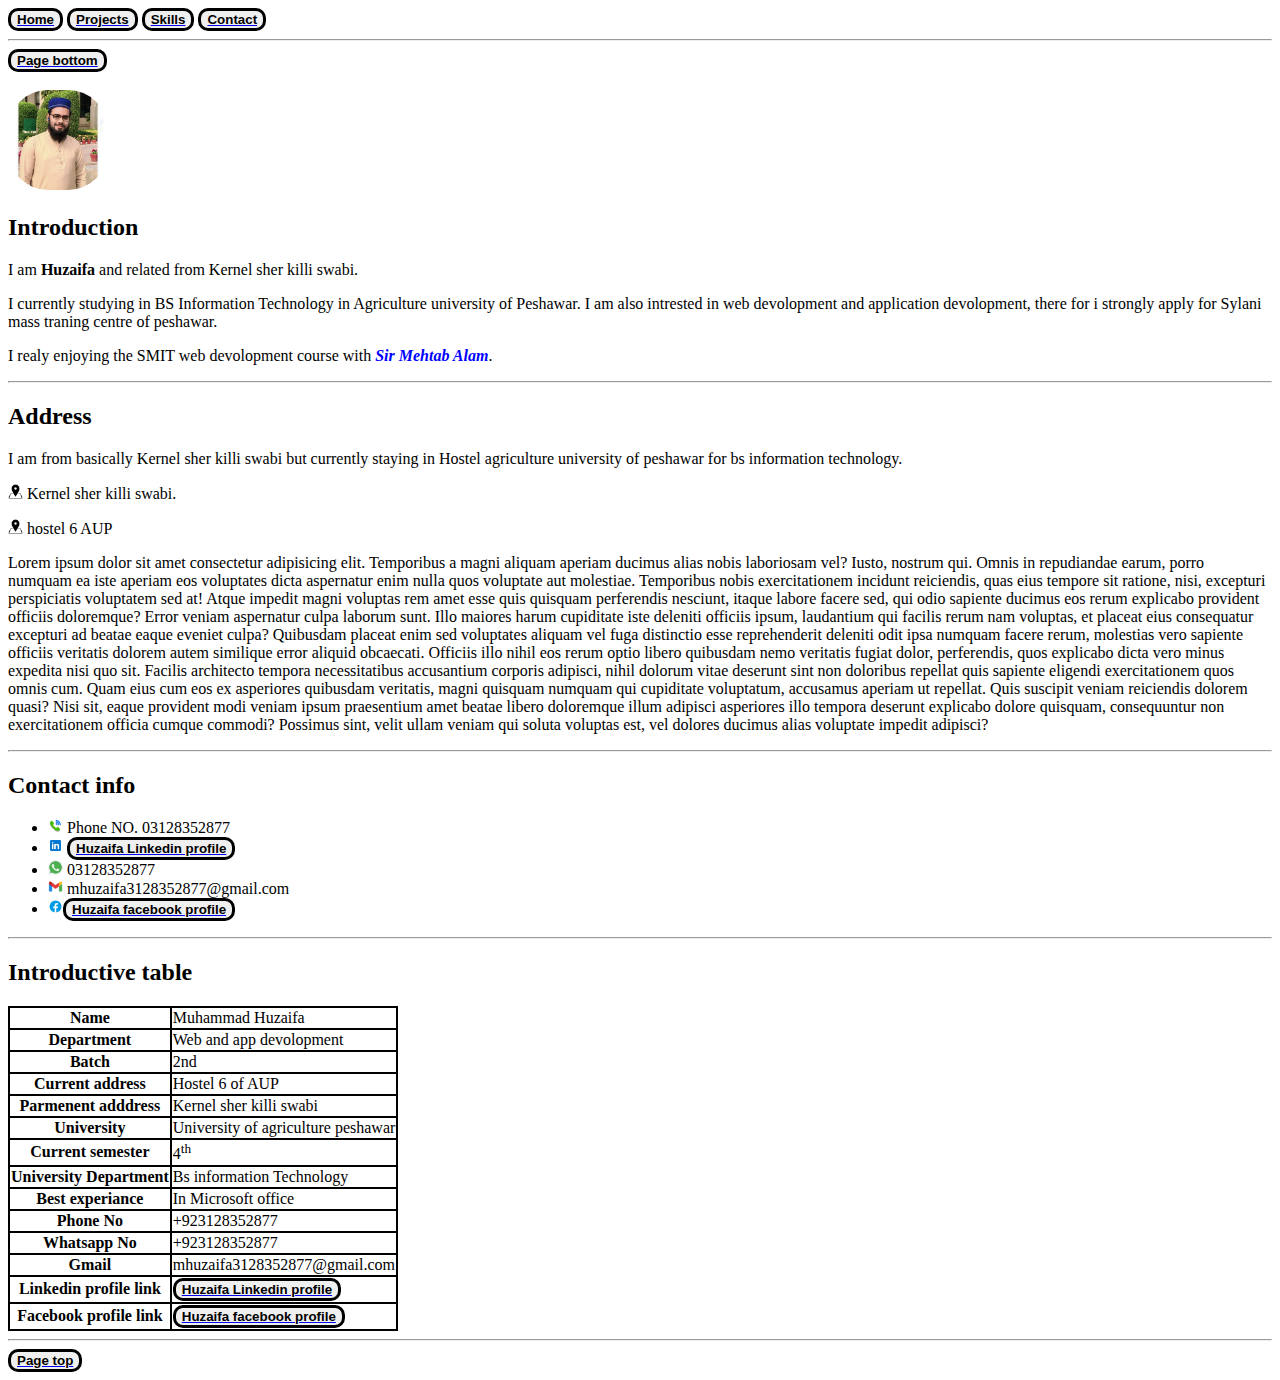
==== index.html @ 42ac5e09 "out the home file from folder and get deploy" ====
<!DOCTYPE html>
<html lang="en">

<head>
        <meta charset="UTF-8">
        <meta name="viewport" content="width=device-width, initial-scale=1.0">
        <title>Home page</title>

        <style>
                button {
                        border: 3px solid black;
                        border-radius: 10px;
                }

                .button-font {
                        color: black;
                        font-weight: 600;
                }

                table,
                tr,
                td,
                th {

                        border: 2px solid black;
                        border-collapse: collapse;
                }
        </style>
</head>

<body>

        <button id="page-top"><a href="./index.html"> <b class="button-font">Home</b> </a></button>
        <button><a href="../../2-Project/html/index.html"> <b class="button-font">Projects</b> </a></button>
        <button><a href="../../3-Skills/html/index.html"> <b class="button-font">Skills</b> </a></button>
        <button><a href="../../4-Contact/html/index.html"> <b class="button-font">Contact</b> </a></button>

        <hr>
        <button>
                <a href="#page-bottom"><b class="button-font">Page bottom</b></a>
        </button>

        <br><br>

        <img src="./1-Home/images/hspic.jpg" alt="huzaifa pic" width="100" height="100" style="border-radius: 40px;">

        <h2>Introduction</h2>
        <p>I am <b>Huzaifa</b> and related from Kernel sher killi swabi. 
                <p>I currently studying in BS Information
                        Technology in Agriculture university of Peshawar. I am also intrested in web devolopment and application
                        devolopment, there for i strongly apply for Sylani mass traning centre of peshawar.</p> I realy enjoying the
                SMIT web devolopment course with <b><i style="color: blue;">Sir Mehtab Alam</i></b>.</p>
        <hr>

        <h2>Address</h2>
        <p>I am from basically Kernel sher killi swabi but currently staying in Hostel agriculture university of
                peshawar for bs information technology.</p>
        <p> <img src="[data-uri]"
                        width="15"> Kernel sher killi swabi.</p>
        <p> <img src="[data-uri]"
                        width="15"> hostel 6 AUP</p>

        <p>Lorem ipsum dolor sit amet consectetur adipisicing elit. Temporibus a magni aliquam aperiam ducimus alias
                nobis laboriosam vel? Iusto, nostrum qui. Omnis in repudiandae earum, porro numquam ea iste aperiam eos
                voluptates dicta aspernatur enim nulla quos voluptate aut molestiae. Temporibus nobis exercitationem
                incidunt reiciendis, quas eius tempore sit ratione, nisi, excepturi perspiciatis voluptatem sed at!
                Atque impedit magni voluptas rem amet esse quis quisquam perferendis nesciunt, itaque labore facere sed,
                qui odio sapiente ducimus eos rerum explicabo provident officiis doloremque? Error veniam aspernatur
                culpa laborum sunt. Illo maiores harum cupiditate iste deleniti officiis ipsum, laudantium qui facilis
                rerum nam voluptas, et placeat eius consequatur excepturi ad beatae eaque eveniet culpa? Quibusdam
                placeat enim sed voluptates aliquam vel fuga distinctio esse reprehenderit deleniti odit ipsa numquam
                facere rerum, molestias vero sapiente officiis veritatis dolorem autem similique error aliquid
                obcaecati. Officiis illo nihil eos rerum optio libero quibusdam nemo veritatis fugiat dolor,
                perferendis, quos explicabo dicta vero minus expedita nisi quo sit. Facilis architecto tempora
                necessitatibus accusantium corporis adipisci, nihil dolorum vitae deserunt sint non doloribus repellat
                quis sapiente eligendi exercitationem quos omnis cum. Quam eius cum eos ex asperiores quibusdam
                veritatis, magni quisquam numquam qui cupiditate voluptatum, accusamus aperiam ut repellat. Quis
                suscipit veniam reiciendis dolorem quasi? Nisi sit, eaque provident modi veniam ipsum praesentium amet
                beatae libero doloremque illum adipisci asperiores illo tempora deserunt explicabo dolore quisquam,
                consequuntur non exercitationem officia cumque commodi? Possimus sint, velit ullam veniam qui soluta
                voluptas est, vel dolores ducimus alias voluptate impedit adipisci?</p>
        <hr>
        <h2>Contact info</h2>
        <ul>
                <li> <img src="[data-uri]"
                                width="15"> Phone NO. 03128352877</li>
                <li><img src="[data-uri]"
                                width="15">
                        <button><a href="https://www.linkedin.com/in/muhammad-huzaifa-0b617125b/" target="_blank"><b
                                                class="button-font">Huzaifa Linkedin profile</b>
                                </a></button>

                <li> <img src="[data-uri]"
                                width="15"> 03128352877</li>
                <li> <img src="[data-uri]"
                                width="15"> mhuzaifa3128352877@gmail.com</li>
                <li><img src="[data-uri]"
                                width="15"><button><a
                                        href="https://www.facebook.com/profile.php?id=100051021398923&mibextid=ZbWKwL"
                                        target="_blank"><b class="button-font">Huzaifa
                                                facebook profile</b>
                                </a></button></li>
        </ul>
        <hr>
        <h2>Introductive table</h2>
        <table>
                <tr>
                        <th>Name</th>
                        <td>Muhammad Huzaifa</td>
                </tr>
                <tr>
                        <th>Department</th>
                        <td>Web and app devolopment</td>
                </tr>
                <tr>
                        <th>Batch</th>
                        <td>2nd</td>
                </tr>
                <tr>
                        <th>Current address</th>
                        <td>Hostel 6 of AUP</td>
                </tr>
                <tr>
                        <th>Parmenent adddress</th>
                        <td>Kernel sher killi swabi</td>
                </tr>
                <tr>
                        <th>University</th>
                        <td>University of agriculture peshawar</td>
                </tr>
                <tr>
                        <th>Current semester</th>
                        <td>4<sup>th</sup></td>
                </tr>
                <tr>
                        <th>University Department</th>
                        <td>Bs information Technology</td>
                </tr>
                <tr>
                        <th>Best experiance</th>
                        <td>In Microsoft office</td>
                </tr>
                <tr>
                        <th>Phone No</th>
                        <td>+923128352877</td>
                </tr>
                <tr>
                        <th>Whatsapp No</th>
                        <td>+923128352877</td>
                </tr>
                <tr>
                        <th>Gmail</th>
                        <td>mhuzaifa3128352877@gmail.com</td>
                </tr>
                
                <tr>
                        <th>Linkedin profile link</th>
                        <td><button><a href="https://www.linkedin.com/in/muhammad-huzaifa-0b617125b/" target="_blank"><b
                                                        class="button-font">Huzaifa Linkedin profile</b></td>
                <tr>
                        <th>Facebook profile link</th>
                        <td><button><a href="https://www.facebook.com/profile.php?id=100051021398923&mibextid=ZbWKwL"
                                                target="_blank"><b class="button-font">Huzaifa
                                                        facebook profile</b>
                                        </a></button></td>
                </tr>

        </table>

        <hr id="page-bottom">
        <button>
                <a href="#page-top"><b class="button-font">Page top</b></a>
        </button>

</body>

</html>
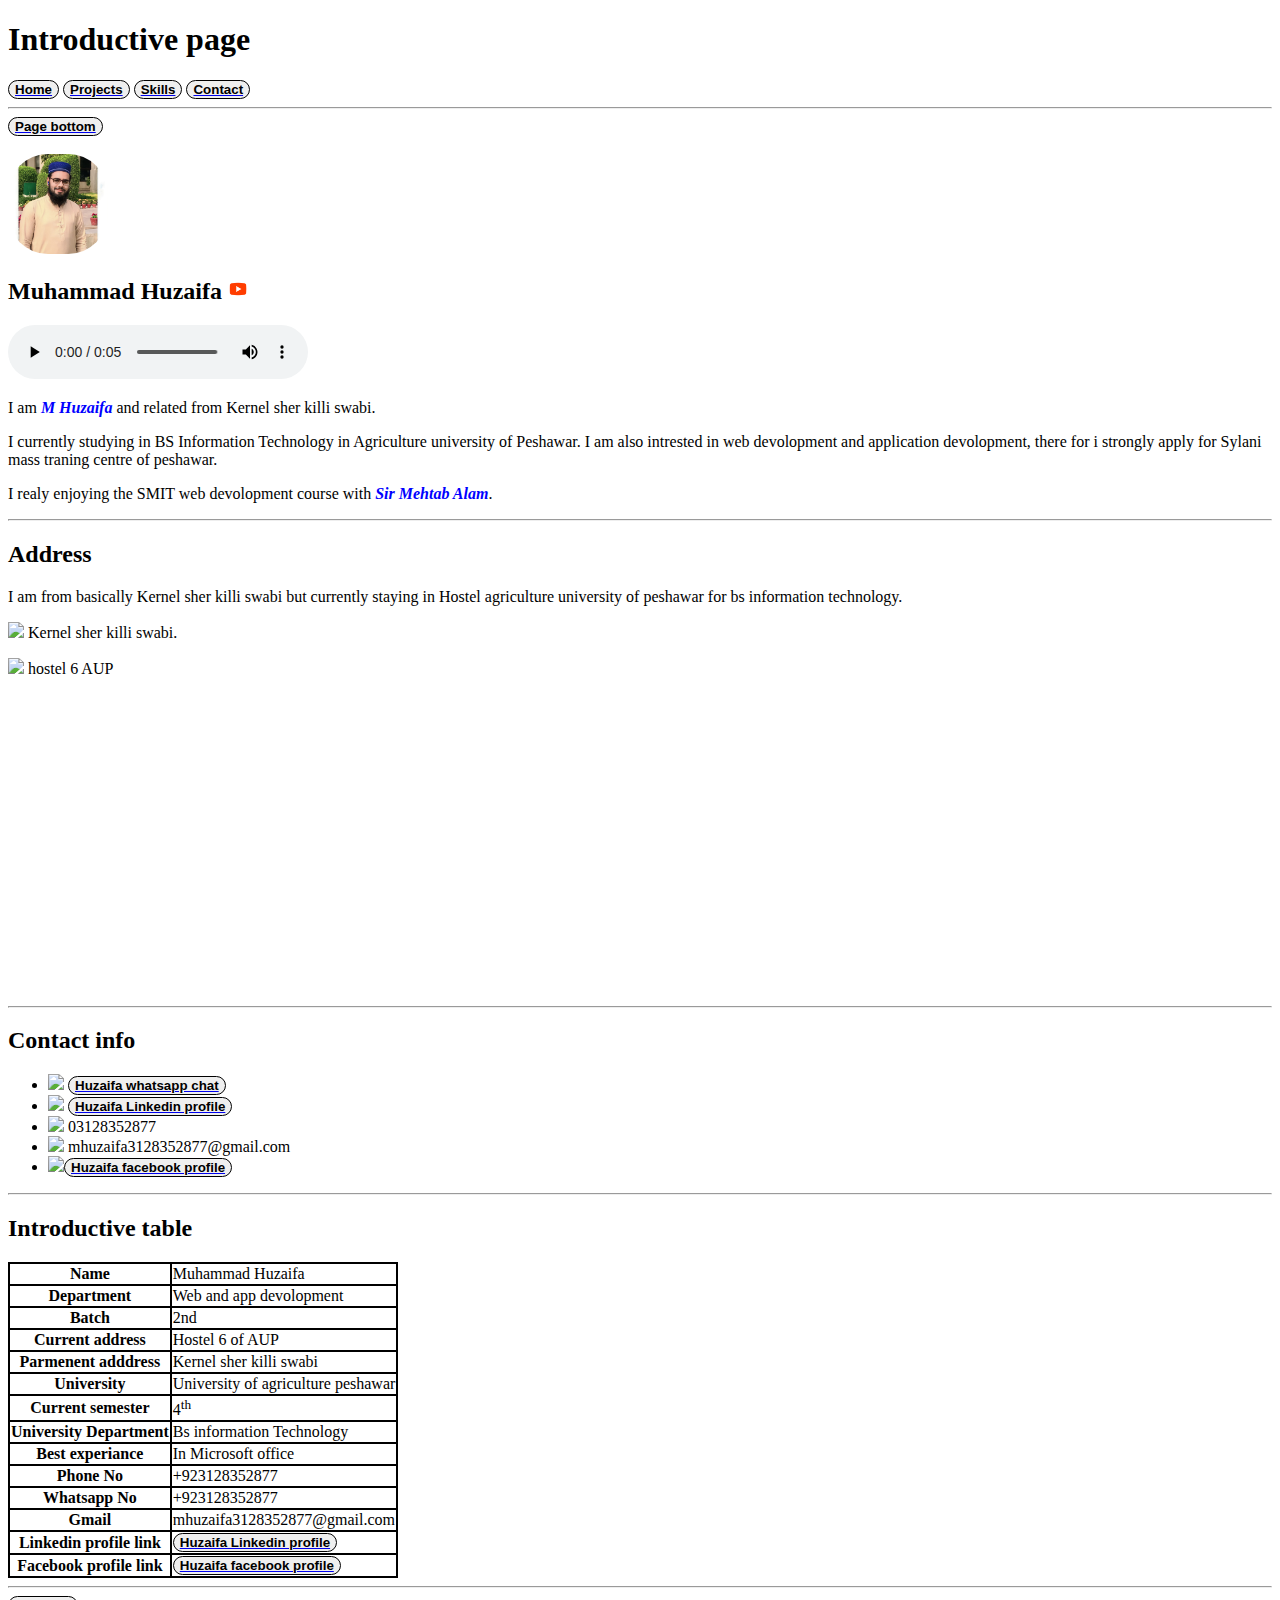
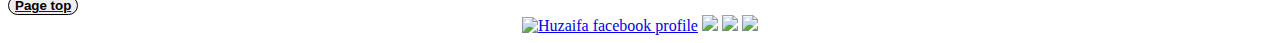
==== commit bb9d11c9: "add a portofolio vadeo to website and a voice of huzaifa" ====
--- a/index.html
+++ b/index.html
@@ -8,7 +8,7 @@
 
         <style>
                 button {
-                        border: 3px solid black;
+                        border: 1px solid black;
                         border-radius: 10px;
                 }
 
@@ -29,11 +29,17 @@
 </head>
 
 <body>
+        <header>
+                
+                <h1>Introductive page</h1>
+                <nav>
 
-        <button id="page-top"><a href="./index.html"> <b class="button-font">Home</b> </a></button>
-        <button><a href="../../2-Project/html/index.html"> <b class="button-font">Projects</b> </a></button>
-        <button><a href="../../3-Skills/html/index.html"> <b class="button-font">Skills</b> </a></button>
-        <button><a href="../../4-Contact/html/index.html"> <b class="button-font">Contact</b> </a></button>
+                        <button id="page-top"><a href="./index.html"> <b class="button-font">Home</b> </a></button>
+                        <button><a href="./project/index.html"> <b class="button-font">Projects</b> </a></button>
+                        <button><a href="./skills/index.html"> <b class="button-font">Skills</b> </a></button>
+                        <button><a href="./contact/index.html"> <b class="button-font">Contact</b> </a></button>
+                </nav>
+        </header>
 
         <hr>
         <button>
@@ -42,10 +48,13 @@
 
         <br><br>
 
-        <img src="./1-Home/images/hspic.jpg" alt="huzaifa pic" width="100" height="100" style="border-radius: 40px;">
+        <img src="./images/hspic.jpg" alt="huzaifa pic" width="100" height="100" style="border-radius: 40px;">
 
-        <h2>Introduction</h2>
-        <p>I am <b>Huzaifa</b> and related from Kernel sher killi swabi. 
+        <h2>Muhammad Huzaifa <a href="./project/index.html#portfolio-website-video"><img src="./icons/youtube-icons.png" width="20"></a></h2>
+        
+        <audio src="./Audio/Hi huzaifa.unknown" controls></audio>
+        <p>I am <b><i style="color: blue;">M Huzaifa</i></b> and related from Kernel sher killi swabi. 
+                
                 <p>I currently studying in BS Information
                         Technology in Agriculture university of Peshawar. I am also intrested in web devolopment and application
                         devolopment, there for i strongly apply for Sylani mass traning centre of peshawar.</p> I realy enjoying the
@@ -55,46 +64,28 @@
         <h2>Address</h2>
         <p>I am from basically Kernel sher killi swabi but currently staying in Hostel agriculture university of
                 peshawar for bs information technology.</p>
-        <p> <img src="[data-uri]"
+        <p> <img src="./icons/map-icon.png"
                         width="15"> Kernel sher killi swabi.</p>
-        <p> <img src="[data-uri]"
+        <p> <img src="./icons/map-icon.png"
                         width="15"> hostel 6 AUP</p>
-
-        <p>Lorem ipsum dolor sit amet consectetur adipisicing elit. Temporibus a magni aliquam aperiam ducimus alias
-                nobis laboriosam vel? Iusto, nostrum qui. Omnis in repudiandae earum, porro numquam ea iste aperiam eos
-                voluptates dicta aspernatur enim nulla quos voluptate aut molestiae. Temporibus nobis exercitationem
-                incidunt reiciendis, quas eius tempore sit ratione, nisi, excepturi perspiciatis voluptatem sed at!
-                Atque impedit magni voluptas rem amet esse quis quisquam perferendis nesciunt, itaque labore facere sed,
-                qui odio sapiente ducimus eos rerum explicabo provident officiis doloremque? Error veniam aspernatur
-                culpa laborum sunt. Illo maiores harum cupiditate iste deleniti officiis ipsum, laudantium qui facilis
-                rerum nam voluptas, et placeat eius consequatur excepturi ad beatae eaque eveniet culpa? Quibusdam
-                placeat enim sed voluptates aliquam vel fuga distinctio esse reprehenderit deleniti odit ipsa numquam
-                facere rerum, molestias vero sapiente officiis veritatis dolorem autem similique error aliquid
-                obcaecati. Officiis illo nihil eos rerum optio libero quibusdam nemo veritatis fugiat dolor,
-                perferendis, quos explicabo dicta vero minus expedita nisi quo sit. Facilis architecto tempora
-                necessitatibus accusantium corporis adipisci, nihil dolorum vitae deserunt sint non doloribus repellat
-                quis sapiente eligendi exercitationem quos omnis cum. Quam eius cum eos ex asperiores quibusdam
-                veritatis, magni quisquam numquam qui cupiditate voluptatum, accusamus aperiam ut repellat. Quis
-                suscipit veniam reiciendis dolorem quasi? Nisi sit, eaque provident modi veniam ipsum praesentium amet
-                beatae libero doloremque illum adipisci asperiores illo tempora deserunt explicabo dolore quisquam,
-                consequuntur non exercitationem officia cumque commodi? Possimus sint, velit ullam veniam qui soluta
-                voluptas est, vel dolores ducimus alias voluptate impedit adipisci?</p>
+                        <iframe src="https://www.google.com/maps/embed?pb=!1m18!1m12!1m3!1d13227.633696412275!2d71.47268146276473!3d34.02056150940599!2m3!1f0!2f0!3f0!3m2!1i1024!2i768!4f13.1!3m3!1m2!1s0x38d916cdc967f91d%3A0xeceac377bd7cfbc1!2sThe%20University%20of%20Agriculture!5e0!3m2!1sen!2s!4v1710168506270!5m2!1sen!2s" width="550" height="300" style="border:0;" allowfullscreen="" loading="lazy" referrerpolicy="no-referrer-when-downgrade"></iframe>
         <hr>
         <h2>Contact info</h2>
         <ul>
-                <li> <img src="[data-uri]"
-                                width="15"> Phone NO. 03128352877</li>
-                <li><img src="[data-uri]"
+                <li> <img src=".//icons/whatsapp-icon.png"
+                                width="15"> <button><a href="https://wa.me/923128352877
+                                        "><b class="button-font">Huzaifa whatsapp chat</b></a></button></li>
+                <li><img src="./icons/linkedin-icon.png"
                                 width="15">
                         <button><a href="https://www.linkedin.com/in/muhammad-huzaifa-0b617125b/" target="_blank"><b
                                                 class="button-font">Huzaifa Linkedin profile</b>
                                 </a></button>
 
-                <li> <img src="[data-uri]"
+                <li> <img src="./icons/phone-call-icon.png"
                                 width="15"> 03128352877</li>
-                <li> <img src="[data-uri]"
+                <li> <img src="./icons/gmail-icon.png"
                                 width="15"> mhuzaifa3128352877@gmail.com</li>
-                <li><img src="[data-uri]"
+                <li><img src="./icons/facebook-icon.png"
                                 width="15"><button><a
                                         href="https://www.facebook.com/profile.php?id=100051021398923&mibextid=ZbWKwL"
                                         target="_blank"><b class="button-font">Huzaifa
@@ -171,7 +162,25 @@
         <button>
                 <a href="#page-top"><b class="button-font">Page top</b></a>
         </button>
+        <footer>
+                <center>
+                       <span><a href="https://www.facebook.com/profile.php?id=100051021398923&mibextid=ZbWKwL" target="_blank"><img src="./icons/facebook-icon.png" width="40" alt="Huzaifa facebook profile"></a>
+                       </span>
 
+                </span>
+                                <a href="mailto:mhuzaifa3128352877@gmail.com" target="_blank"><img src="./icons/gmail-icon.png" width="40" ></a>
+                       </span>
+                </span>
+                        <a href="https://www.linkedin.com/in/muhammad-huzaifa-0b617125b/" target="_blank"><img src="./icons/linkedin-icon.png" width="
+                                40" ></a>
+                       </span>
+                
+                <span>      <a href="https://wa.me/923128352877
+                        " target="_blank"><img src="./icons/whatsapp-icon.png" width="40" ></a>
+                       
+      </span>                          
+                </center>
+        </footer>
 </body>
 
 </html>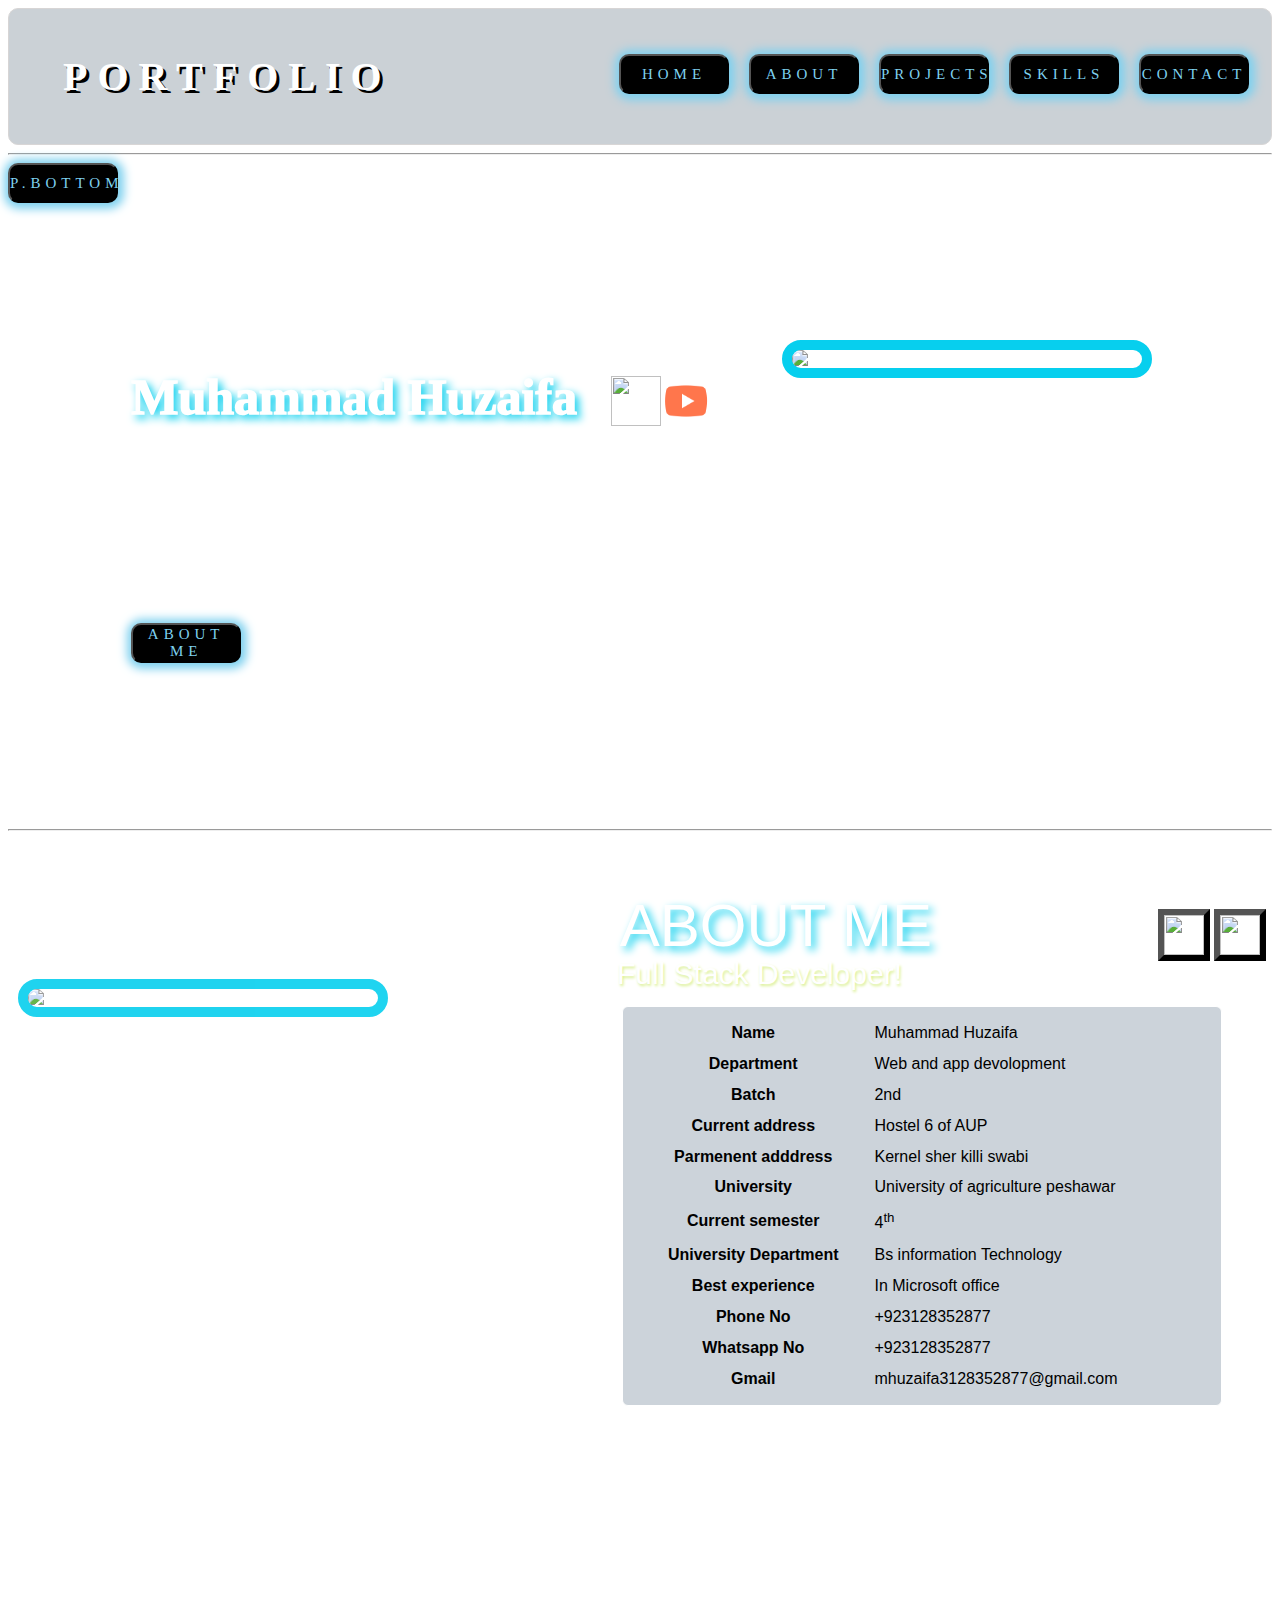
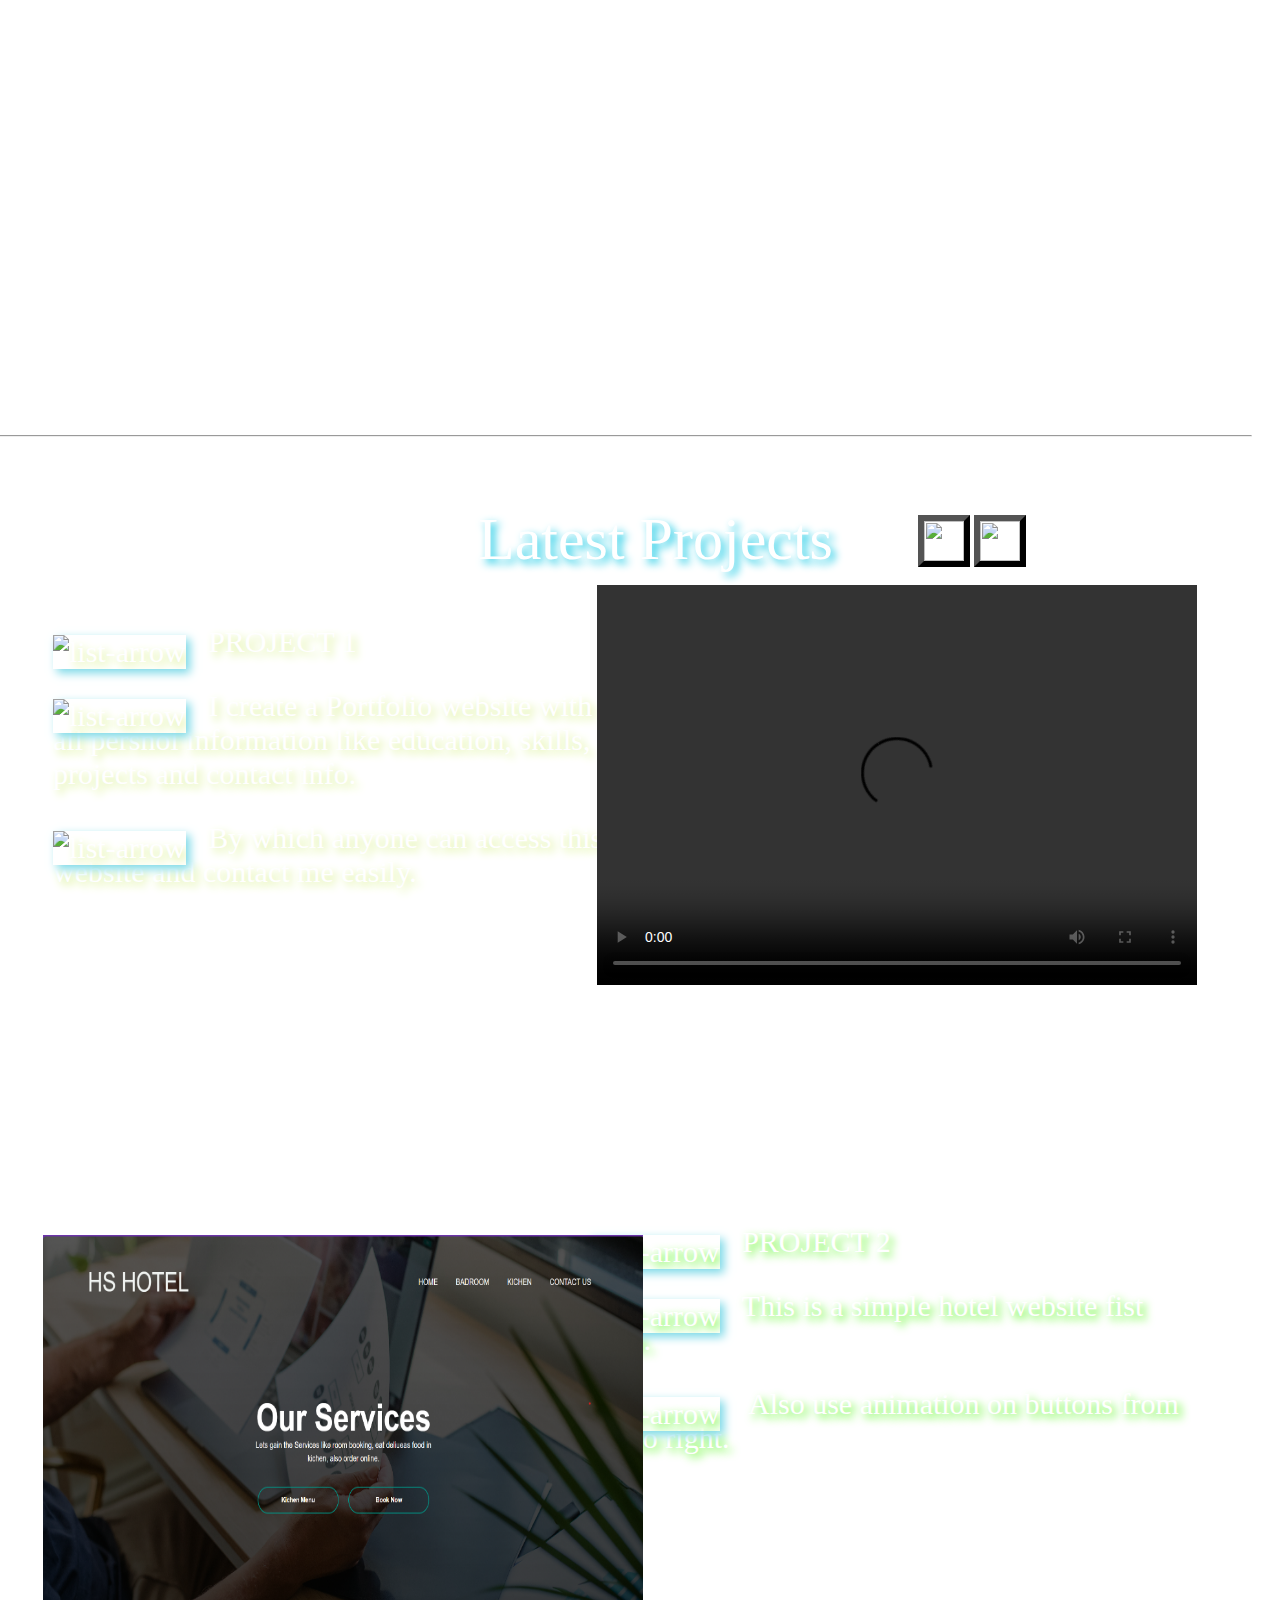
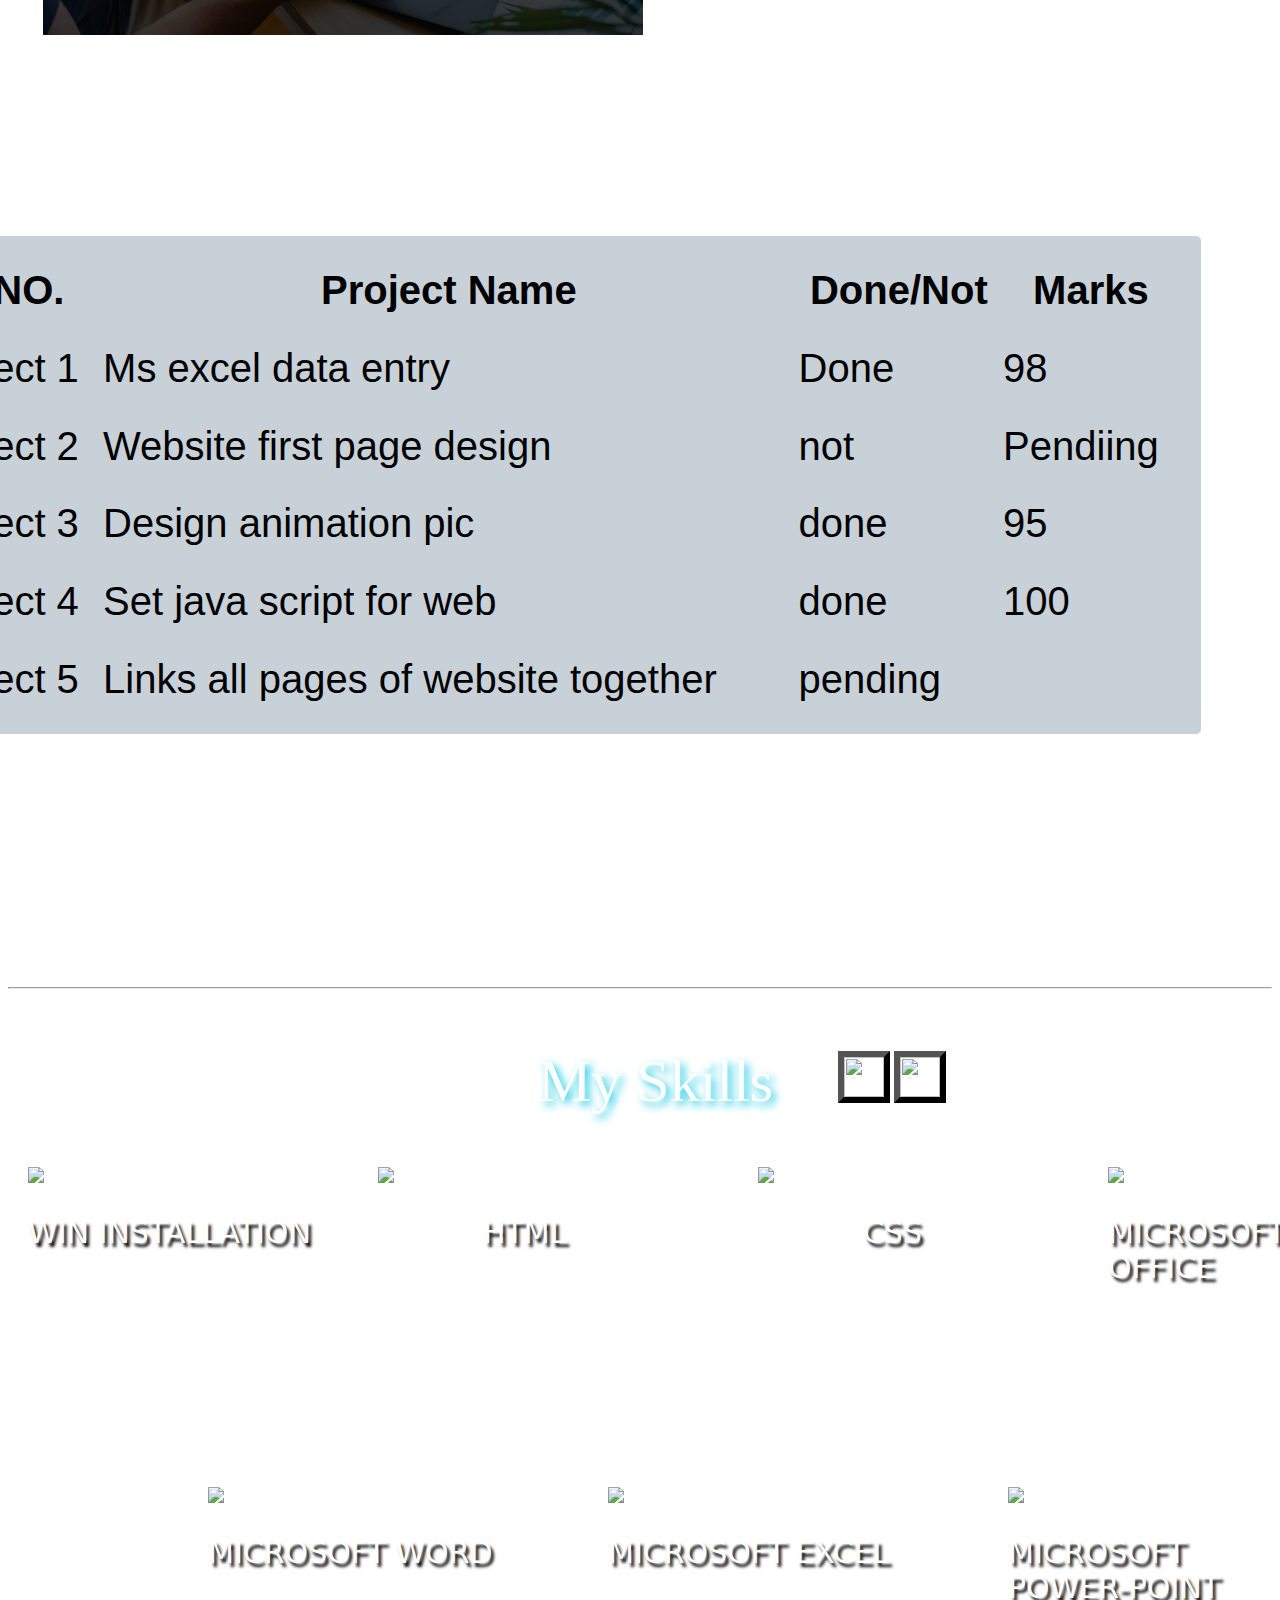
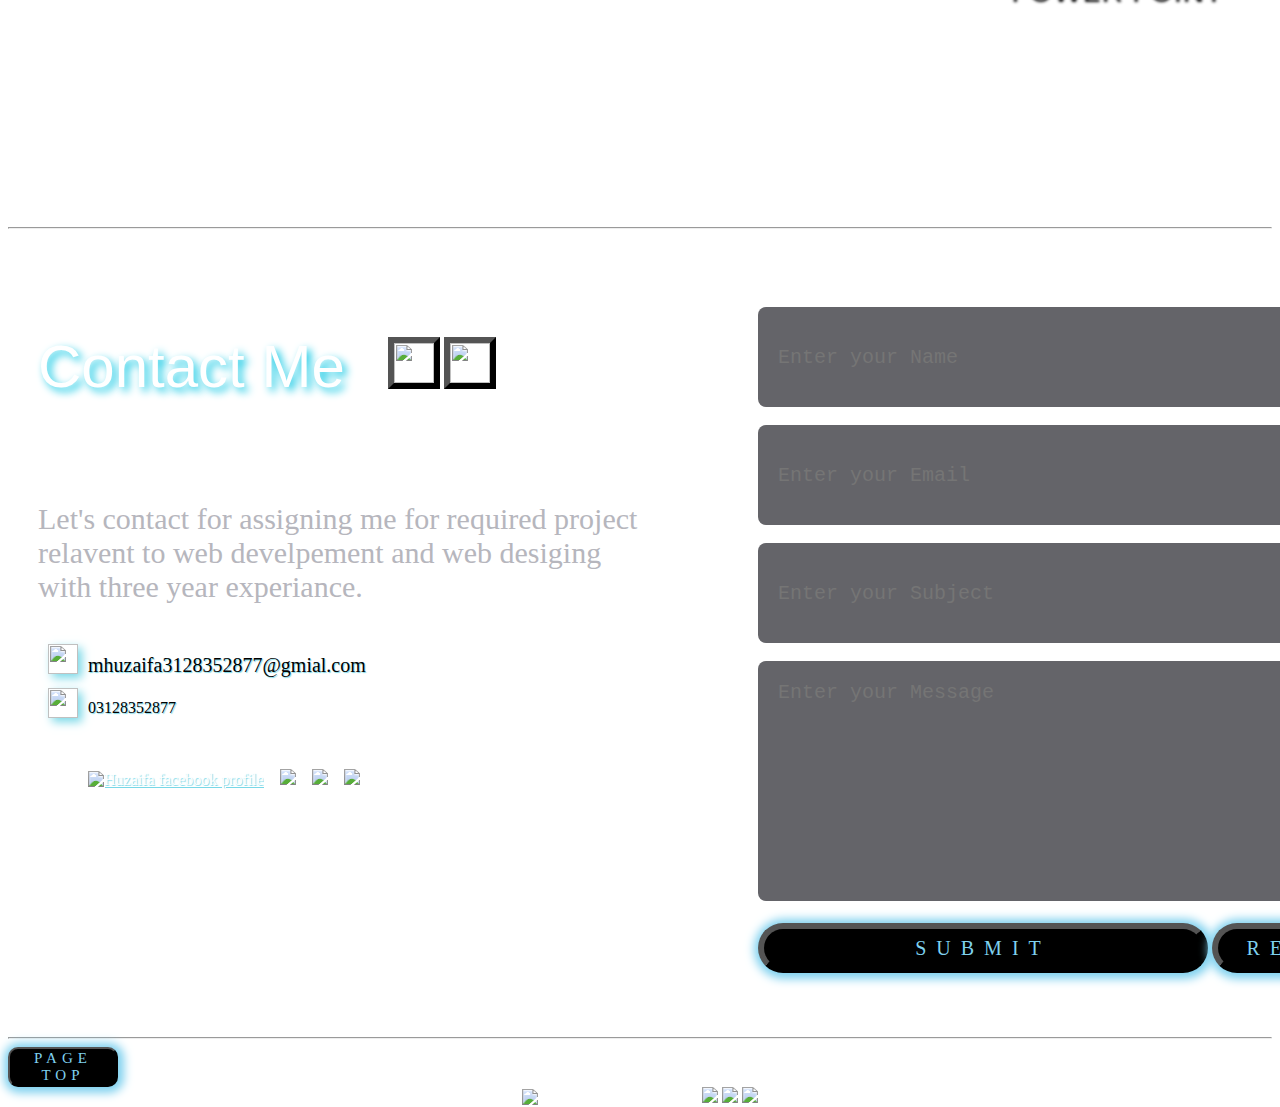
==== commit d01470fd: "some adjusment in website." ====
--- a/index.html
+++ b/index.html
@@ -4,183 +4,433 @@
 <head>
         <meta charset="UTF-8">
         <meta name="viewport" content="width=device-width, initial-scale=1.0">
+        <link href="./images/hspic1.jpg">
         <title>Home page</title>
-
-        <style>
-                button {
-                        border: 1px solid black;
-                        border-radius: 10px;
+        <link rel="stylesheet" href="./home.css">
+        <link rel="stylesheet" href="./about.css">
+        <link rel="stylesheet" href="./project.css">
+        <link rel="stylesheet" href="./skills.css">
+        <link rel="stylesheet" href="./contact.css">
+        <link rel="stylesheet" href="./fonts.css">
+
+        <script>
+                // JavaScript function to play the sound
+                function playSound() {
+                        var sound = document.getElementById("mySound");
+                        sound.play();
                 }
-
-                .button-font {
-                        color: black;
-                        font-weight: 600;
-                }
-
-                table,
-                tr,
-                td,
-                th {
-
-                        border: 2px solid black;
-                        border-collapse: collapse;
-                }
-        </style>
+        </script>
+
 </head>
 
 <body>
-        <header>
-                
-                <h1>Introductive page</h1>
-                <nav>
-
-                        <button id="page-top"><a href="./index.html"> <b class="button-font">Home</b> </a></button>
-                        <button><a href="./project/index.html"> <b class="button-font">Projects</b> </a></button>
-                        <button><a href="./skills/index.html"> <b class="button-font">Skills</b> </a></button>
-                        <button><a href="./contact/index.html"> <b class="button-font">Contact</b> </a></button>
-                </nav>
-        </header>
+        <header> <!-- header start-->
+
+                <p class="portfolio-text">Portfolio</p>
+                <!-- navbar buttons for linking another pages -->
+                <div id="nav-buttons">
+
+                        <div id="button-pos">
+
+                                <button id="page-top"><a href="./index.html" class="button-font">Home </a></button>
+                                &nbsp &nbsp
+
+                                <button><a href="./index.html#about" class="button-font"> About</a></button> &nbsp &nbsp
+
+                                <button><a href="./index.html#project" class="button-font"> Projects</a></button> &nbsp
+                                &nbsp
+
+                                <button><a href="./index.html#skills" class="button-font"> Skills</a></button> &nbsp
+                                &nbsp
+
+                                <button><a href="./index.html#contact" class="button-font"> Contact</a></button> &nbsp
+                                &nbsp
+
+                        </div>
+                </div>
+        </header> <!-- header end-->
 
         <hr>
-        <button>
-                <a href="#page-bottom"><b class="button-font">Page bottom</b></a>
-        </button>
-
-        <br><br>
-
-        <img src="./images/hspic.jpg" alt="huzaifa pic" width="100" height="100" style="border-radius: 40px;">
-
-        <h2>Muhammad Huzaifa <a href="./project/index.html#portfolio-website-video"><img src="./icons/youtube-icons.png" width="20"></a></h2>
-        
-        <audio src="./Audio/Hi huzaifa.unknown" controls></audio>
-        <p>I am <b><i style="color: blue;">M Huzaifa</i></b> and related from Kernel sher killi swabi. 
-                
-                <p>I currently studying in BS Information
-                        Technology in Agriculture university of Peshawar. I am also intrested in web devolopment and application
-                        devolopment, there for i strongly apply for Sylani mass traning centre of peshawar.</p> I realy enjoying the
-                SMIT web devolopment course with <b><i style="color: blue;">Sir Mehtab Alam</i></b>.</p>
-        <hr>
-
-        <h2>Address</h2>
-        <p>I am from basically Kernel sher killi swabi but currently staying in Hostel agriculture university of
-                peshawar for bs information technology.</p>
-        <p> <img src="./icons/map-icon.png"
-                        width="15"> Kernel sher killi swabi.</p>
-        <p> <img src="./icons/map-icon.png"
-                        width="15"> hostel 6 AUP</p>
-                        <iframe src="https://www.google.com/maps/embed?pb=!1m18!1m12!1m3!1d13227.633696412275!2d71.47268146276473!3d34.02056150940599!2m3!1f0!2f0!3f0!3m2!1i1024!2i768!4f13.1!3m3!1m2!1s0x38d916cdc967f91d%3A0xeceac377bd7cfbc1!2sThe%20University%20of%20Agriculture!5e0!3m2!1sen!2s!4v1710168506270!5m2!1sen!2s" width="550" height="300" style="border:0;" allowfullscreen="" loading="lazy" referrerpolicy="no-referrer-when-downgrade"></iframe>
-        <hr>
-        <h2>Contact info</h2>
-        <ul>
-                <li> <img src=".//icons/whatsapp-icon.png"
-                                width="15"> <button><a href="https://wa.me/923128352877
-                                        "><b class="button-font">Huzaifa whatsapp chat</b></a></button></li>
-                <li><img src="./icons/linkedin-icon.png"
-                                width="15">
-                        <button><a href="https://www.linkedin.com/in/muhammad-huzaifa-0b617125b/" target="_blank"><b
-                                                class="button-font">Huzaifa Linkedin profile</b>
-                                </a></button>
-
-                <li> <img src="./icons/phone-call-icon.png"
-                                width="15"> 03128352877</li>
-                <li> <img src="./icons/gmail-icon.png"
-                                width="15"> mhuzaifa3128352877@gmail.com</li>
-                <li><img src="./icons/facebook-icon.png"
-                                width="15"><button><a
-                                        href="https://www.facebook.com/profile.php?id=100051021398923&mibextid=ZbWKwL"
-                                        target="_blank"><b class="button-font">Huzaifa
-                                                facebook profile</b>
-                                </a></button></li>
-        </ul>
-        <hr>
-        <h2>Introductive table</h2>
-        <table>
-                <tr>
-                        <th>Name</th>
-                        <td>Muhammad Huzaifa</td>
-                </tr>
-                <tr>
-                        <th>Department</th>
-                        <td>Web and app devolopment</td>
-                </tr>
-                <tr>
-                        <th>Batch</th>
-                        <td>2nd</td>
-                </tr>
-                <tr>
-                        <th>Current address</th>
-                        <td>Hostel 6 of AUP</td>
-                </tr>
-                <tr>
-                        <th>Parmenent adddress</th>
-                        <td>Kernel sher killi swabi</td>
-                </tr>
-                <tr>
-                        <th>University</th>
-                        <td>University of agriculture peshawar</td>
-                </tr>
-                <tr>
-                        <th>Current semester</th>
-                        <td>4<sup>th</sup></td>
-                </tr>
-                <tr>
-                        <th>University Department</th>
-                        <td>Bs information Technology</td>
-                </tr>
-                <tr>
-                        <th>Best experiance</th>
-                        <td>In Microsoft office</td>
-                </tr>
-                <tr>
-                        <th>Phone No</th>
-                        <td>+923128352877</td>
-                </tr>
-                <tr>
-                        <th>Whatsapp No</th>
-                        <td>+923128352877</td>
-                </tr>
-                <tr>
-                        <th>Gmail</th>
-                        <td>mhuzaifa3128352877@gmail.com</td>
-                </tr>
-                
-                <tr>
-                        <th>Linkedin profile link</th>
-                        <td><button><a href="https://www.linkedin.com/in/muhammad-huzaifa-0b617125b/" target="_blank"><b
-                                                        class="button-font">Huzaifa Linkedin profile</b></td>
-                <tr>
-                        <th>Facebook profile link</th>
-                        <td><button><a href="https://www.facebook.com/profile.php?id=100051021398923&mibextid=ZbWKwL"
-                                                target="_blank"><b class="button-font">Huzaifa
-                                                        facebook profile</b>
-                                        </a></button></td>
-                </tr>
-
-        </table>
-
-        <hr id="page-bottom">
-        <button>
-                <a href="#page-top"><b class="button-font">Page top</b></a>
-        </button>
-        <footer>
-                <center>
-                       <span><a href="https://www.facebook.com/profile.php?id=100051021398923&mibextid=ZbWKwL" target="_blank"><img src="./icons/facebook-icon.png" width="40" alt="Huzaifa facebook profile"></a>
-                       </span>
-
-                </span>
-                                <a href="mailto:mhuzaifa3128352877@gmail.com" target="_blank"><img src="./icons/gmail-icon.png" width="40" ></a>
-                       </span>
-                </span>
-                        <a href="https://www.linkedin.com/in/muhammad-huzaifa-0b617125b/" target="_blank"><img src="./icons/linkedin-icon.png" width="
-                                40" ></a>
-                       </span>
-                
-                <span>      <a href="https://wa.me/923128352877
-                        " target="_blank"><img src="./icons/whatsapp-icon.png" width="40" ></a>
-                       
-      </span>                          
-                </center>
-        </footer>
+        <section id="home"> <!-- section for access home area -->
+
+
+                <button>
+                        <!--  button link to last (hr)-->
+                        <a href="#page-bottom" class="button-font">P.bottom</a>
+                </button>
+
+                <br><br>
+                <!-- insert huzaifa pic -->
+                <img class="hpic" src="./images/hspic1.jpg" alt="huzaifa pic">
+
+                <div class="home-text">
+                        <h2>Hello' it's Me</h2>
+                        <div><span class="name">Muhammad Huzaifa</span>
+
+                                <a href="./project/index.html#portfolio-website-video">
+                                        <img src="./icons/youtube-icons.png" class="home-icon-video"></a>
+
+                                <!-- Audio element with a sound file -->
+                                <audio id="mySound">
+                                        <source src="./Audio/say-mhuzaifa.unknown" type="audio/mp3">
+                                </audio>
+
+                                <!-- speaker icon -->
+                                <img onclick="playSound()" src="./icons/speaker3.png" class="home-icon-speaker">
+
+                        </div>
+                        <h3>A WEB Developer</h3>
+                        <p>I am a Web Developer with experiance of </p>
+                        <p>one year. And also some experiance of web </p>
+                        <p>desiging.</p>
+
+                        <br><br>
+                        <button><a href="./index.html#about" class="button-font">ABOUT ME</a></button>
+
+
+                </div>
+        </section>
+
+        <!-- ---------------------------ABOUT------------------------------------ -->
+
+        <div id="about">
+                <hr>
+                <p class="about-tittle">ABOUT ME </p>
+                <a href="./index.html#page-top"><img src="./icons/up-arrow.png" class="top-bottom-from-about"
+                                alt=""></a>
+                <a href="./index.html#project"><img src="./icons/down-arrow.png" class="top-bottom-from-about"
+                                alt=""></a>
+
+
+
+                <p class="about-text">Full Stack Developer!</p>
+                <!-- from here about section start -->
+                <img class="hpic-about" src="./images/hspic1.jpg" alt="huzaifa pic">
+                <div>
+
+                        <table class="table-about">
+                                <tr>
+                                        <th class="head">Name</th>
+                                        <td>Muhammad Huzaifa</td>
+                                </tr>
+                                <tr>
+                                        <th>Department</th>
+                                        <td>Web and app devolopment</td>
+                                </tr>
+                                <tr>
+                                        <th>Batch</th>
+                                        <td>2nd</td>
+                                </tr>
+                                <tr>
+                                        <th>Current address</th>
+                                        <td>Hostel 6 of AUP</td>
+                                </tr>
+                                <tr>
+                                        <th>Parmenent adddress</th>
+                                        <td>Kernel sher killi swabi</td>
+                                </tr>
+                                <tr>
+                                        <th>University</th>
+                                        <td>University of agriculture peshawar</td>
+                                </tr>
+                                <tr>
+                                        <th>Current semester</th>
+                                        <td>4<sup>th</sup></td>
+                                </tr>
+                                <tr>
+                                        <th>University Department</th>
+                                        <td>Bs information Technology</td>
+                                </tr>
+                                <tr>
+                                        <th>Best experience</th>
+                                        <td>In Microsoft office</td>
+                                </tr>
+                                <tr>
+                                        <th>Phone No</th>
+                                        <td>+923128352877</td>
+                                </tr>
+                                <tr>
+                                        <th>Whatsapp No</th>
+                                        <td>+923128352877</td>
+                                </tr>
+                                <tr>
+                                        <th>Gmail</th>
+                                        <td>mhuzaifa3128352877@gmail.com</td>
+                                </tr>
+
+
+                        </table>
+                        <br><br>
+                        <!-- map address by iframe -->
+                        <div>
+
+                                <iframe class="iframe"
+                                        src="https://www.google.com/maps/embed?pb=!1m18!1m12!1m3!1d13227.633696412275!2d71.47268146276473!3d34.02056150940599!2m3!1f0!2f0!3f0!3m2!1i1024!2i768!4f13.1!3m3!1m2!1s0x38d916cdc967f91d%3A0xeceac377bd7cfbc1!2sThe%20University%20of%20Agriculture!5e0!3m2!1sen!2s!4v1710168506270!5m2!1sen!2s"
+                                        width="550" height="300" style="border:0;" allowfullscreen="" loading="lazy"
+                                        referrerpolicy="no-referrer-when-downgrade"></iframe>
+                        </div>
+                </div>
+
+        </div>
+
+
+        <!-- ------------------------  Project  --------------------------------------------- -->
+
+        <div class="project1">
+                <hr>
+
+                <p class="project-tittle" id="project"><span class="spaciel-text">Latest</span> Projects</p>
+
+                <!-- up down images button -->
+                <a href="./index.html#about"><img src="./icons/up-arrow.png" class="top-bottom-from-project" alt=""></a>
+                <a href="./index.html#skills"><img src="./icons/down-arrow.png" class="top-bottom-from-project"
+                                alt=""></a>
+                <div class="project1-text">
+
+                        <p>
+                                <img src="./icons/list-arrow.png" alt="list-arrow" class="list-arrow">&nbsp;&nbsp;
+                                PROJECT 1
+                        </p>
+
+                        <p> <img src="./icons/list-arrow.png" alt="list-arrow" class="list-arrow">&nbsp;&nbsp; I create
+                                a Portfolio website with my all persnol information like education, skills, projects
+                                and contact info.
+                        </p>
+
+                        <p><img src="./icons/list-arrow.png" alt="list-arrow" class="list-arrow"> &nbsp;&nbsp;By which
+                                anyone can access this website and contact me easily.</p>
+                </div>
+
+
+                <video class="project1-video" src="./video/portfolio website.2.mp4" controls
+                        title="Huzaifa Portfolio website video"></video>
+                <!-- --------- ----------------pROJECT 2 ------------------------ -->
+                <div class="project2-text">
+
+                        <p>
+                                <img src="./icons/list-arrow.png" alt="list-arrow" class="list-arrow">&nbsp;&nbsp;
+                                PROJECT 2
+                        </p>
+
+                        <p> <img src="./icons/list-arrow.png" alt="list-arrow" class="list-arrow">&nbsp;&nbsp;
+                                This is a simple hotel website fist page. 
+                        </p>
+
+                        <p><img src="./icons/list-arrow.png" alt="list-arrow" class="list-arrow"> &nbsp;&nbsp;  
+                               Also use animation on buttons from left to right.
+                                </p>
+                </div>
+
+
+                <img class="project2-pic" src="./images/hotel website practise 1 (3).png" controls title="project 2 pic"></img>
+
+                <div>
+                        <table class="project-table">
+                                <tr class="project-table-row">
+                                        <th>S NO.</th>
+                                        <th>Project Name</th>
+                                        <th>Done/Not</th>
+                                        <th>Marks</th>
+                                </tr>
+                                <tr class="project-table-row">
+                                        <td>Project 1</td>
+                                        <td>Ms excel data entry</td>
+                                        <td>Done</td>
+                                        <td>98</td>
+                                </tr>
+                                <tr class="project-table-row">
+                                        <td>Project 2</td>
+                                        <td>Website first page design</td>
+                                        <td>not</td>
+                                        <td>Pendiing</td>
+                                </tr>
+                                <tr class="project-table-row">
+                                        <td>Project 3</td>
+                                        <td>Design animation pic</td>
+                                        <td>done</td>
+                                        <td>95</td>
+                                </tr>
+                                <tr class="project-table-row">
+                                        <td>Project 4</td>
+                                        <td>Set java script for web</td>
+                                        <td>done</td>
+                                        <td>100</td>
+                                </tr>
+                                <tr class="project-table-row">
+                                        <td>Project 5</td>
+                                        <td>Links all pages of website together</td>
+                                        <td colspan="2">pending</td>
+                                        <td></td>
+                                </tr>
+                        </table>
+                </div>
+
+        </div>
+
+        <!-- ----------------Skills-------------------- -->
+
+        <!-- up down images button -->
+        <a href="./index.html#project"><img src="./icons/up-arrow.png" class="top-bottom-from-skills" alt=""></a>
+
+        <!--  down image button -->
+        <a href="./index.html#contact"><img src="./icons/down-arrow.png" class="top-bottom-from-skills" alt=""></a>
+        <div id="skills">
+                <hr>
+                <p class="skills-tittle"><span class="spaciel-text">My</span> Skills</p>
+
+                <div class="windows-installation">
+
+                        <img src="./images/ms-windows.png" class="skills-pic" alt="windows-logo">
+                        <p class="skills-text">WIN INSTALLATION</p>
+                </div>
+                <div class="ms-office">
+
+                        <img src="./images/ms-office.png" class="skills-pic" alt="ms office">
+                        <p class="skills-text">MICROSOFT OFFICE</p>
+                </div>
+                <div class="html">
+
+                        <img src="./images/icons8-html-144.png" class="skills-pic" alt="ms-ppt">
+                        <p class="skills-text"> &nbsp;&nbsp;&nbsp;&nbsp;&nbsp;&nbsp;&nbsp;&nbsp;&nbsp;&nbsp; HTML</p>
+                </div>
+                <div class="css">
+
+                        <img src="./images/icons8-css-144.png" class="skills-pic" alt="ms-ppt">
+                        <p class="skills-text">&nbsp;&nbsp;&nbsp;&nbsp;&nbsp;&nbsp;&nbsp;&nbsp;&nbsp;&nbsp; CSS</p>
+                </div>
+                <div class="ms-word">
+
+                        <img src="./images/ms-word.png" class="skills-pic" alt="ms word">
+                        <p class="skills-text">MICROSOFT WORD</p>
+                </div>
+                <div class="ms-excel">
+
+                        <img src="./images/ms-ecxel.png" class="skills-pic" alt="ms-excel">
+                        <p class="skills-text">MICROSOFT EXCEL</p>
+                </div>
+                <div class="ms-ppt">
+
+                        <img src="./images/ms-ppt.png" class="skills-pic" alt="ms-ppt">
+                        <p class="skills-text">MICROSOFT POWER-POINT</p>
+                </div>
+
+
+
+
+        </div>
+
+
+        <!-- --------------contact------------------------------- -->
+        <!-- up down images button -->
+        <a href="./index.html#skills"><img src="./icons/up-arrow.png" class="top-bottom-from-contact" alt=""></a>
+
+        <a href="./index.html#footer"><img src="./icons/down-arrow.png" class="top-bottom-from-contact" alt=""></a>
+        <div id="contact">
+                <hr>
+                <p class="contact-tittle">Contact <span class="spaciel-text">Me</span></p>
+
+                <div class="contact-input">
+                        <form action="">
+
+
+                                <input type="text" placeholder="Enter your Name" class="small-input"><br />
+                                <br>
+
+                                <input type="email" name="mobile" placeholder="Enter your Email"
+                                        class="small-input" /></label><br />
+
+                                <br>
+
+                                <input type="text" name="subject" placeholder="Enter your Subject"
+                                        class="small-input" />
+                                <br>
+                                <br>
+
+                                <textarea placeholder="Enter your Message" class="large-input"></textarea>
+                                <br><br>
+                                <input type="submit" class="submit-button">
+                                <input type="reset" class="reset-button">
+                        </form>
+                </div>
+
+                <div class="contact-text">
+                        <p class="contact-topic">Let's Work Together</p>
+
+                        <p class="contact-message">Let's contact for assigning me for required project relavent to web
+                                develpement and web desiging with three year experiance. </p>
+
+                        <img class="list-icon1" src="./icons/list-arrow.png" width="30px" alt="">
+                        <span class="contact-list1">mhuzaifa3128352877@gmial.com</span>
+                        <br>
+
+                        <img src="./icons/list-arrow.png" class="list-icon2" width="30px" alt="" class="gmail-icon">
+                        <span class="contact-list2">03128352877<span />
+
+
+
+                                <br><br><br>
+
+                                <p class="multi-icons">
+                                        <span><a href="https://www.facebook.com/profile.php?id=100051021398923&mibextid=ZbWKwL"
+                                                        target="_blank"><img src="./icons/facebook-icon.png" width="60"
+                                                                alt="Huzaifa facebook profile"></a>
+                                        </span>
+                                        &nbsp;&nbsp;
+                        </span>
+                        <a href="mailto:mhuzaifa3128352877@gmail.com" target="_blank"><img src="./icons/gmail-icon.png"
+                                        width="60"></a>
+                        </span> &nbsp;&nbsp;
+                        </span>
+                        <a href="https://www.linkedin.com/in/muhammad-huzaifa-0b617125b/" target="_blank"><img
+                                        src="./icons/linkedin-icon.png" width="60"></a>
+                        </span>
+                        &nbsp;&nbsp;
+                        <span> <a href="https://wa.me/923128352877
+                " target="_blank"><img src="./icons/whatsapp-icon.png" width="60"></a>
+
+                        </span>
+                        </p>
+                </div>
+
+
+        </div>
+
+        <!----------------------------- FOOTER-------------------- -->
+        <div id="footer">
+
+                <hr id="page-bottom">
+                <button>
+                        <a href="#page-top" class="button-font">Page top</a>
+                </button>
+                <!-- footer -->
+                <footer>
+                        <center>
+                                <span><a href="https://www.facebook.com/profile.php?id=100051021398923&mibextid=ZbWKwL"
+                                                target="_blank"><img src="./icons/facebook-icon.png" width="70"
+                                                        alt="Huzaifa facebook profile"></a>
+                                </span>
+
+                                </span>
+                                <a href="mailto:mhuzaifa3128352877@gmail.com" target="_blank">
+                                        <img src="./icons/gmail-icon.png" width="70"></a>
+                                </span>
+                                </span>
+                                <a href="https://www.linkedin.com/in/muhammad-huzaifa-0b617125b/" target="_blank"><img
+                                                src="./icons/linkedin-icon.png" width="
+                                70"></a>
+                                </span>
+
+                                <span> <a href="https://wa.me/923128352877
+                        " target="_blank"><img src="./icons/whatsapp-icon.png" width="70"></a>
+
+                                </span>
+
+                        </center>
+                </footer>
+
+        </div>
+
+        <!-- --------------------------------------------------------------- -->
 </body>
 
 </html>--- a/home.css
+++ b/home.css
@@ -0,0 +1,213 @@
+/* alt + l + o (for go live) */
+@font-face {
+    font-family: tittle-square;
+    src: url(./fonts/Nova_Square/NovaSquare-Regular.ttf);
+}
+
+@font-face {
+    font-family: 'alconica';
+    src: url(./fonts/Rubik_Glitch_Pop/RubikGlitchPop-Regular.ttf);
+}
+@font-face {
+    font-family: 'tac-one';
+    src: url(./fonts/Tac_One/TacOne-Regular.ttf);
+}
+
+* {
+    color: white;
+}
+
+body {
+    background-image: url(./images/bg1.jpg);
+}
+
+/* portfolio */
+.portfolio-text {
+    color: #ffffff;
+    position: relative;
+    left: 50px;
+    text-transform: uppercase;
+    letter-spacing: 10px;
+    font-size: 40px;
+    font-weight: 700;
+    text-shadow: 3px 3px rgb(0, 0, 0);
+    font-family: alconica;
+
+}
+
+hr {
+    box-shadow: 1px 1px 10px 1px white;
+}
+
+#button-pos {
+    position: absolute;
+    top: 54px;
+    right: 15px;
+    left: auto;
+
+}
+/* for all buttons in home page  */
+button {
+    padding: 0px;
+    margin: 0px;
+    width: 110px;
+    height: 40px;
+    background: #000;
+    border: 3px outside rgb(127, 209, 239);
+    border-radius: 10px;
+    box-shadow: 1px 1px 10px 5px rgb(127, 209, 239);
+
+}
+/* only mouse cursel on button */
+button:hover{
+    background: rgb(127, 209, 239);
+    border: 0px outside rgb(127, 209, 239);
+    border-radius: 10px;
+    box-shadow: 1px 1px 10px 5px rgb(127, 209, 239, );
+}
+/* for cliking button display this  */
+button:active{
+    background: #000;
+    border: 2px outside rgb(127, 209, 239);
+    border-radius: 10px;
+    box-shadow: 1px 2px 10px 5px rgb(127, 209, 239 );
+}
+/* button text design  */
+.button-font {
+    text-transform: uppercase;
+    text-decoration: none;
+    font-size: 15px;
+    font-family: tittle-square;
+    color: rgb(127, 209, 239);
+    font-weight: 100;
+    letter-spacing: 5px;
+    
+}
+/* button text only focus  */
+.button-font:hover {
+    
+    text-transform: uppercase;
+    text-decoration: none;
+    font-size: 15px;
+    font-family: tittle-square;
+    color: rgb(19, 19, 19);
+    font-weight: 100;
+    letter-spacing: 5px;
+}
+/* button after clicking  */
+.button-font:active {
+    
+    text-transform: uppercase;
+    text-decoration: none;
+    font-size: 15px;
+    font-family: tittle-square;
+    color: rgb(127, 209, 239 );
+    font-weight: 100;
+    letter-spacing: 5px;
+}
+
+/* home header consist of (portfolio + buttons ) */
+header {
+    padding: 4px;
+    margin: 0px;
+    border: 1px solid rgb(215, 213, 213);
+    border-radius: 10px;
+    background-color: rgba(169, 179, 186, 0.60);
+}
+/* speaker icon */
+.home-icon-speaker {
+    position: absolute;
+    left: 560px;
+    top: 155px;
+    width: 50px;
+    height: 50px;
+}
+.home-icon-speaker:hover{
+    box-shadow: 1px 1px 30px 10px rgb(7, 207, 238);
+}
+
+/* play icon */
+.home-icon-video {
+    position: absolute;
+    left: 610px;
+    top: 155px;
+    width: 50px;
+    height: 50px;
+    opacity: 0.70;
+}
+.home-icon-video:hover{
+    box-shadow: 1px 1px 30px 10px rgb(7, 207, 238);
+}
+/* muhammad huzaifa */
+.name {
+    /* for adjusting huzaifa name in home  */
+    text-shadow: 4px 4px 9px rgb(7, 207, 238);
+    font-size: 50px;
+    font-weight: 1000;
+    font-family: tittle-square;
+
+}
+/* below muhammad huzaifa */
+.home-text {
+    margin: 0px;
+    padding: 80px;
+    position: absolute;
+    left: 4%;
+}
+/* target only p */
+.home-text>p {
+    word-spacing: 20px;
+}
+/* huzaifa pic on home  */
+.hpic {
+    padding: 0px;
+    width: 350px;
+    
+    border-radius: 200px;
+    position: absolute;
+    right: 10%;
+    top: 340px;
+    border: 10px solid rgb(7, 207, 238);
+}
+.hpic:hover{
+    box-shadow: 1px 1px 30px 15px rgb(7, 207, 238);
+    
+}
+
+
+
+
+
+/* footer */
+#footer {
+    position: relative;
+    top: 5300px;
+}
+a:hover[target]{
+    box-shadow:  1px 1px 50px 15px rgb(7, 207, 238);
+}
+
+
+
+
+
+
+
+
+
+
+
+
+
+
+
+
+
+
+
+/* th{
+    background-color: rgb(174, 214, 249);
+}
+td{
+    background-color: rgb(217, 245, 161);
+} */--- a/about.css
+++ b/about.css
@@ -0,0 +1,93 @@
+
+/*---------------------------ABOUT----------------*/
+@font-face {
+    font-family:tittle-square;
+    src: url(./fonts/Nova_Square/NovaSquare-Regular.ttf);
+}
+/* css for table border and internel design */
+th,
+sup,
+tr,
+td,
+table {
+
+
+    color: black;
+    font-family: 'Trebuchet MS', 'Lucida Sans Unicode', 'Lucida Grande', 'Lucida Sans', Arial, sans-serif;
+
+}
+
+/*           TABLE */
+.table-about {
+
+    padding: 10px;
+    width: 600px;
+    height: 400px;
+    border: 1px solid rgb(255, 255, 255);
+    border-radius: 6px;
+    background-color: rgba(182, 193, 202, 0.70);
+    position: absolute;
+    right: 50px;
+    top: 177px;
+
+}
+
+.hpic-about {
+    opacity: 0.90;
+    padding: 0px;
+    width: 350px;
+    border-radius: 200px;
+    position: absolute;
+    left: 10px;
+    top: 150px;
+    border: 10px solid rgb(7, 207, 238);
+}
+.hpic-about:hover{
+    box-shadow: 1px 1px 30px 15px rgb(7, 207, 238);
+    
+}
+/* ---bottons (top down in about) */
+.top-bottom-from-about{
+    width: 40px;
+    height: 40px;
+    position: relative;
+    top: 70px;
+    right: -1150px;
+    border: 6px outset black;
+}
+.top-bottom-from-about:hover{
+   
+    box-shadow: 1px 1px 20px 3px  rgb(121, 216, 231);
+    border: 6px outset black;
+}
+#about {
+    position: relative;
+    top: 600px;
+}
+
+.iframe {
+    opacity: 0.60;
+    width: 600px;
+    height: 400px;
+    position: absolute;
+    right: 55px;
+    top: 600px;
+}
+
+.about-tittle {
+    font-size: 60px;
+    font-family: 'tittle-square', Arial, sans-serif;
+    position: absolute;
+    right: 340px;
+    top: 2px;
+    text-shadow: 4px 4px 9px rgb(7, 207, 238);
+}
+
+.about-text {
+    font-size: 30px;
+    font-family: 'Franklin Gothic Medium', 'Arial Narrow', Arial, sans-serif;
+    position: absolute;
+    right: 370px;
+    top: 98px;
+    text-shadow: 1px 2px 3px rgb(216, 239, 141);
+}
--- a/project.css
+++ b/project.css
@@ -0,0 +1,110 @@
+
+/* ------project---------- */
+@font-face {
+    font-family:tittle-square;
+    src: url(./fonts/Nova_Square/NovaSquare-Regular.ttf);
+}
+.project1 {
+    position: relative;
+    top: 1700px;
+    right: 20px;
+}
+/* ---bottons (top down in project) */
+.top-bottom-from-project{
+    width: 40px;
+    height: 40px;
+    position: relative;
+    top: 70px;
+    left: 930px;
+    border: 6px outset black;
+}
+.top-bottom-from-project:hover{
+    box-shadow: 1px 1px 20px 3px  rgb(121, 216, 231);
+    border: 6px outset black;
+}
+.project1-video {
+    position: absolute;
+    top: 150px;
+    width: 600px;
+    height: 400px;
+    right: 55px;
+
+}
+
+.project1-text {
+    position: absolute;
+    top: 150px;
+    width: 600px;
+    height: 400px;
+    left: 55px;
+    font-size: 30px;
+    padding: 10px;
+    font-size: 30px;
+    font-family: cursive;
+    text-shadow: 4px 4px 9px rgb(216, 239, 141);
+}
+
+.project-tittle {
+    font-size: 60px;
+    font-family: tittle-square;
+    text-shadow: 4px 4px 9px rgb(9, 198, 227);
+    position: absolute;
+    left: 490px;
+    top: 10px;
+
+}
+
+.list-arrow {
+    width: 40px;
+    height: 40px;
+    position: relative;
+    top: 10px;
+    box-shadow: 4px 4px 9px rgb(121, 216, 231);
+}
+
+/* ----------project 2---------- */
+
+.project2-pic {
+    position: absolute;
+    top: 800px;
+    width: 600px;
+    height: 400px;
+    left: 55px;
+
+}
+
+.project2-text {
+    position: absolute;
+    top: 750px;
+    width: 600px;
+    height: 400px;
+    right: 55px;
+    font-size: 30px;
+    padding: 10px;
+    font-size: 30px;
+    font-family: cursive;
+    text-shadow: 4px 4px 9px rgb(87, 246, 29);
+}
+
+.list-arrow {
+    width: 40px;
+    height: 40px;
+    position: relative;
+    top: 10px;
+    box-shadow: 4px 4px 9px rgb(121, 216, 231);
+}
+
+.project-table {
+    padding: 15px;
+    width: 1300px;
+    height: 500px;
+    border: 1px solid rgb(255, 255, 255);
+    border-radius: 6px;
+    background-color: rgba(182, 193, 202, 0.75);
+    position: absolute;
+    right: 50px;
+    top: 1400px;
+}
+.project-table-row{
+    font-size: 40px;
+}
--- a/skills.css
+++ b/skills.css
@@ -0,0 +1,81 @@
+
+#skills{
+    position: relative;
+    top: 3730px;
+}
+.skills-tittle{
+    font-size: 60px;
+    font-family: tittle-square;
+    text-shadow: 4px 4px 9px rgb(9, 198, 227);
+    position: absolute;
+    left: 530px;
+    top: 0px;
+}
+.skills-pic{
+    width: 180px;
+}
+.skills-text{
+font-size: 30px;
+font-family:system-ui, -apple-system, BlinkMacSystemFont, 'Segoe UI', Roboto, Oxygen, Ubuntu, Cantarell, 'Open Sans', 'Helvetica Neue', sans-serif;
+text-shadow: 3px 4px 3px rgb(9, 9, 9);
+}
+.windows-installation{
+    position: absolute;
+    top: 180px;
+    left: 20px;
+    
+    
+}
+.html{
+    position: absolute;
+    top: 180px;
+    left: 370px;
+    
+
+}
+.css{
+    position: absolute;
+    top: 180px;
+    left: 750px;
+    
+
+}
+
+.ms-office{
+    position: absolute;
+    top:180px;
+    left: 1100px;
+    
+
+}
+.ms-word{
+    position: absolute;
+    top: 500px;
+    left: 200px;
+
+}
+.ms-excel{
+    position: absolute;
+    top: 500px;
+    left: 600px;
+
+}
+.ms-ppt{
+    position: absolute;
+    top: 500px;
+    left: 1000px;
+
+}
+/* ---------button for top bottom------------ */
+.top-bottom-from-skills{
+    position: relative;
+    top: 3854px;
+    left: 830px;
+     width: 40px;
+    height: 40px;
+    border: 6px outset black;
+}
+.top-bottom-from-skills:hover{
+    box-shadow: 1px 1px 20px 3px rgb(121, 216, 231);
+    border: 6px outset black;
+}--- a/contact.css
+++ b/contact.css
@@ -0,0 +1,172 @@
+@font-face {
+    font-family:tittle-square;
+    src: url(./fonts/Nova_Square/NovaSquare-Regular.ttf);
+}
+#contact {
+    position: relative;
+    top: 4500px;
+}
+
+.contact-tittle {
+    font-size: 60px;
+    font-family: tittle-square, Arial, sans-serif;
+    text-shadow: 4px 4px 9px rgb(9, 198, 227);
+    position: absolute;
+    left: 30px;
+    top: 45px;
+}
+
+/* ---------button for top bottom------------ */
+.top-bottom-from-contact {
+    position: relative;
+    top: 4670px;
+    left: 380px;
+    width: 40px;
+    height: 40px;
+    border: 6px outset black;
+}
+.top-bottom-from-contact:hover{
+    box-shadow: 1px 1px 20px 3px  rgb(121, 216, 231);
+    border: 6px outset black;
+}
+
+.contact-input {
+
+    position: absolute;
+    top: 80px;
+    left: 750px;
+
+}
+
+.small-input {
+    font-family: 'Courier New', Courier, monospace;
+    font-size: 20px;
+    padding: 20px;
+    width: 600px;
+    height: 60px;
+    color: white;
+    border: 0px solid black;
+    border-radius: 8px;
+    background-color: rgb(100, 100, 105);
+   
+    
+}
+
+.large-input {
+    width: 600px;
+    height: 200px;
+    font-family: 'Courier New', Courier, monospace;
+    font-size: 20px;
+    padding: 20px;
+    color: white;
+    border: 0px solid black;
+    border-radius: 8px;
+    background-color: rgb(100, 100, 105);
+}
+
+.submit-button {
+    width: 450px;
+    height: 50px;
+    font-size: 20px;
+    padding: 0px;
+    margin: 0px;
+    background: #000;
+    border: 3px solid rgb(127, 209, 239);
+    border-radius: 40px;
+    box-shadow: 1px 1px 10px 5px rgb(127, 209, 239);
+    font-family: tittle-square;
+    color: rgb(127, 209, 239);
+    font-weight: 100;
+    letter-spacing: 10px;
+    text-transform: uppercase;
+    border: 6px outset black;
+}
+.reset-button{
+    width: 180px;
+    height: 50px;
+    font-size: 20px;
+    padding: 0px;
+    margin: 0px;
+    background: #000;
+    border: 3px solid rgb(127, 209, 239);
+    border-radius: 40px;
+    box-shadow: 1px 1px 10px 5px rgb(127, 209, 239);
+    font-family: tittle-square;
+    color: rgb(127, 209, 239);
+    font-weight: 100;
+    letter-spacing: 10px;
+    text-transform: uppercase;
+    border: 6px outset black;
+}
+.submit-button:hover, .reset-button:hover{
+    background: rgb(127, 209, 239);
+    border: 0px solid rgb(127, 209, 239);
+    border-radius: 40px;
+    box-shadow: 1px 1px 10px 5px rgb(127, 209, 239, );
+    text-transform: uppercase;
+    text-decoration: none;
+    font-size: 20px;
+    font-family: tittle-square;
+    color: rgb(19, 19, 19);
+    font-weight: 100;
+    letter-spacing: 10px;
+}
+.submit-button:active, .reset-button:active{
+    background: #000;
+    border: 2px solid rgb(127, 209, 239);
+    border-radius: 40px;
+    box-shadow: 1px 2px 10px 5px rgb(127, 209, 239 );
+    text-transform: uppercase;
+    text-decoration: none;
+    font-size: 20px;
+    font-family: tittle-square;
+    color: rgb(127, 209, 239 );
+    font-weight: 100;
+    letter-spacing: 10px;
+}
+.contact-text{
+    position: absolute;
+    top: 150px;
+    width: 600px;
+    left: 30px;
+}
+.contact-topic{
+    font-size: 40px;
+    font-family:monospace;
+}
+.contact-message{
+    font-size: 30px ;
+    color:rgb(182, 182, 189) ;
+}
+.list-icon1{
+    position: relative;
+    top: 10px;
+    left: 10px;
+    width: 30px;
+    height: 30px;
+    box-shadow: 4px 4px 9px rgb(121, 216, 231);
+}
+.list-icon2{
+    position: relative;
+    top: 20px;
+    left: 10px;
+    width: 30px;
+    height: 30px;
+    box-shadow: 4px 4px 9px rgb(121, 216, 231);
+}
+.contact-list1{
+    font-size: 20px;
+    font-weight: 900px;
+    color: black;
+    position: absolute;
+    top: 277px;
+    left: 50px;
+    text-shadow: 1px 1px 1px rgb(121, 216, 231);
+}
+.contact-list2{
+    color: black;
+    position: absolute;
+    top: 322px;
+    left: 50px;
+    text-shadow: 1px 1px 1px rgb(121, 216, 231);
+}
